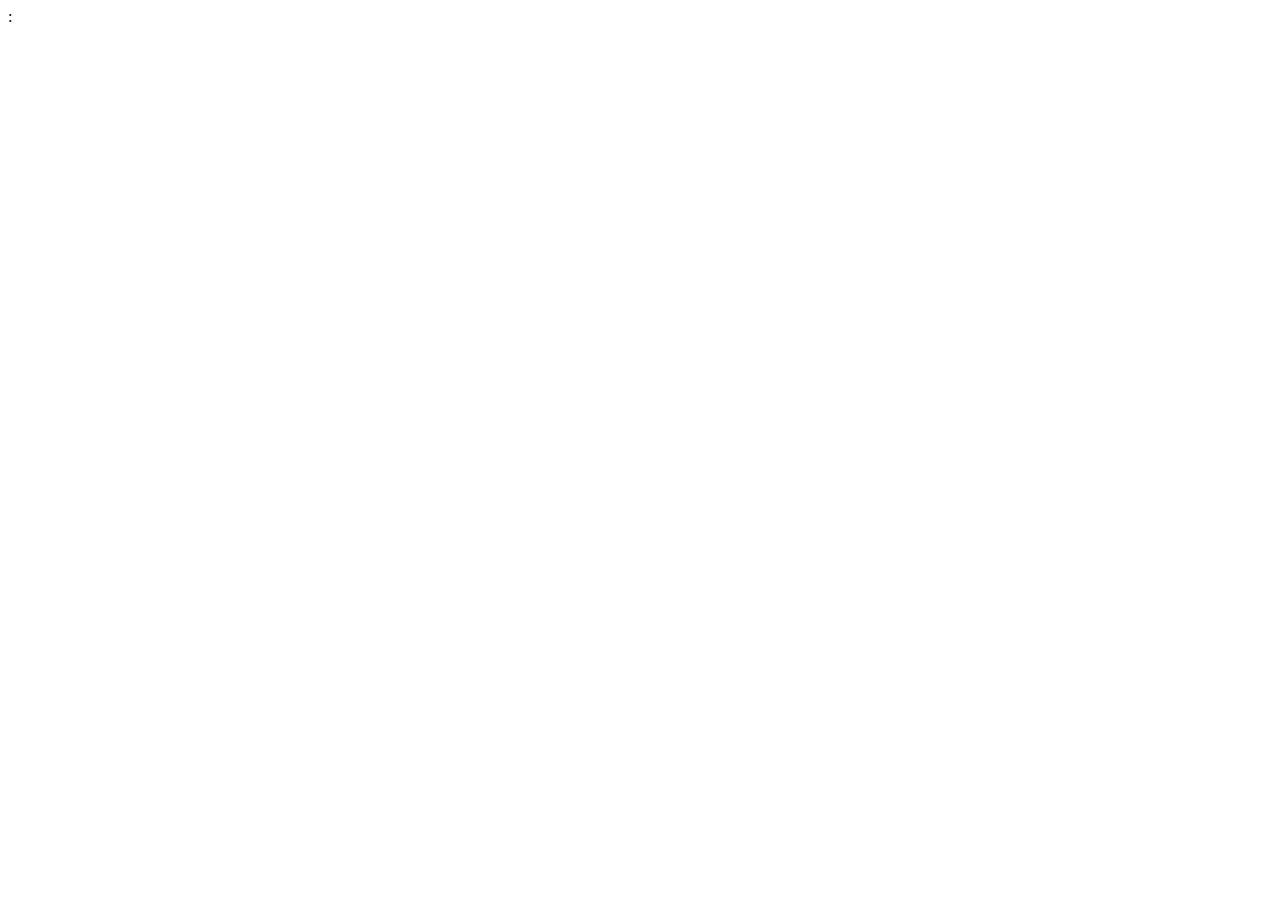
==== index.html @ 33445a50 "added favicon" ====
:<!DOCTYPE html>
<html lang="en">

<head>
    <meta charset="UTF-8">
    <meta name="viewport"
          content="width=device-width, user-scalable=no, initial-scale=1.0, maximum-scale=1.0, minimum-scale=1.0">
    <meta http-equiv="X-UA-Compatible" content="ie=edge">
    <meta name="author" content="Lucas Izquierdo -> lucaiz">
    <meta name="description" content="Mi plataforma de estudio y aplicacion. Que, como y cuando">
    <meta name="keywords" content="learning, aprendizaje, aplicacion, application,">
    <title>lucaiz: what I am doing</title>
    <link rel="shortcut icon" href="./favicon.ico" type="image/x-icon">
</head>

<body>

    <header>

    </header>

</body>

</html>
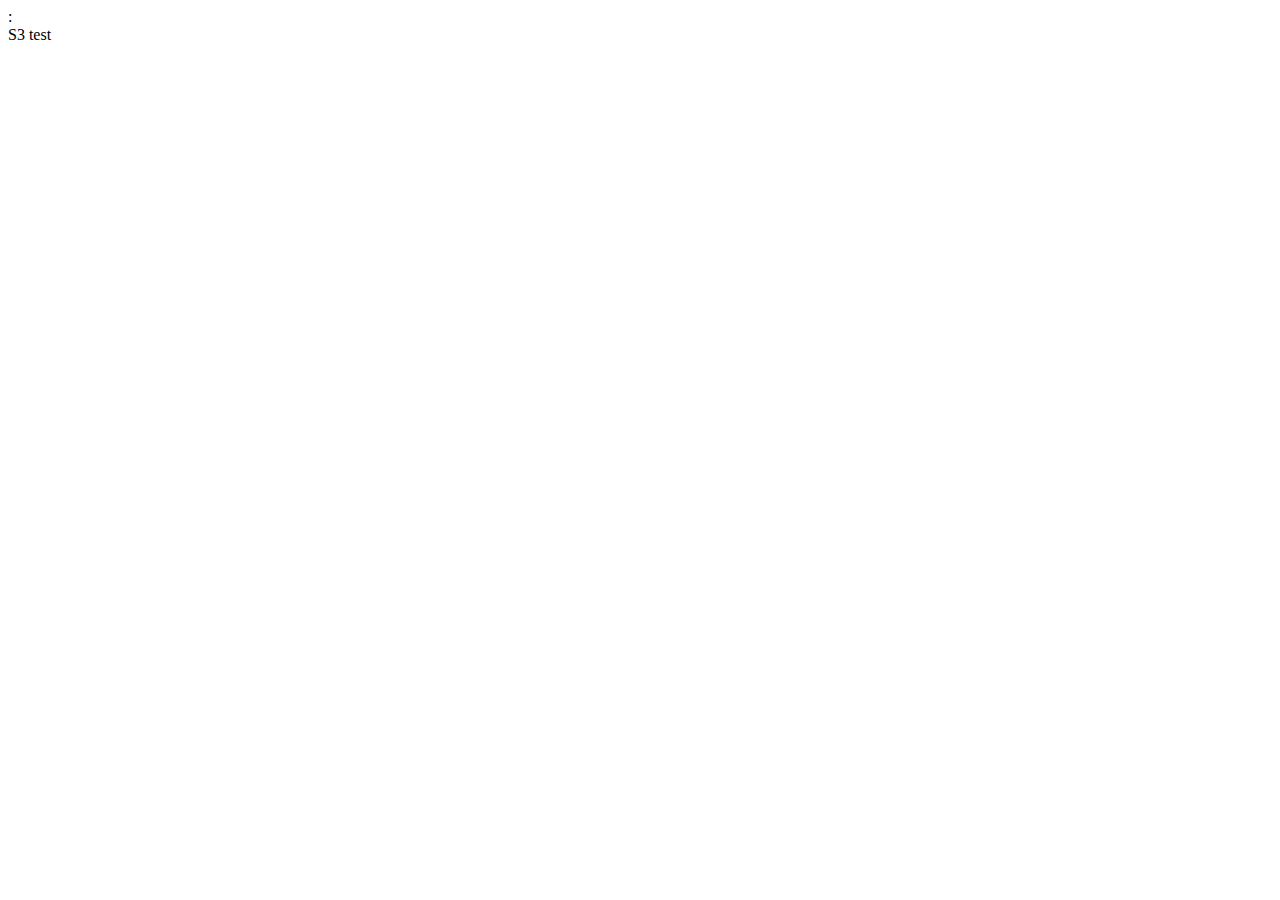
==== commit 91c1bcfa: "fix: fix and test ci" ====
--- a/index.html
+++ b/index.html
@@ -16,7 +16,7 @@
 <body>
 
     <header>
-
+        S3 test
     </header>
 
 </body>
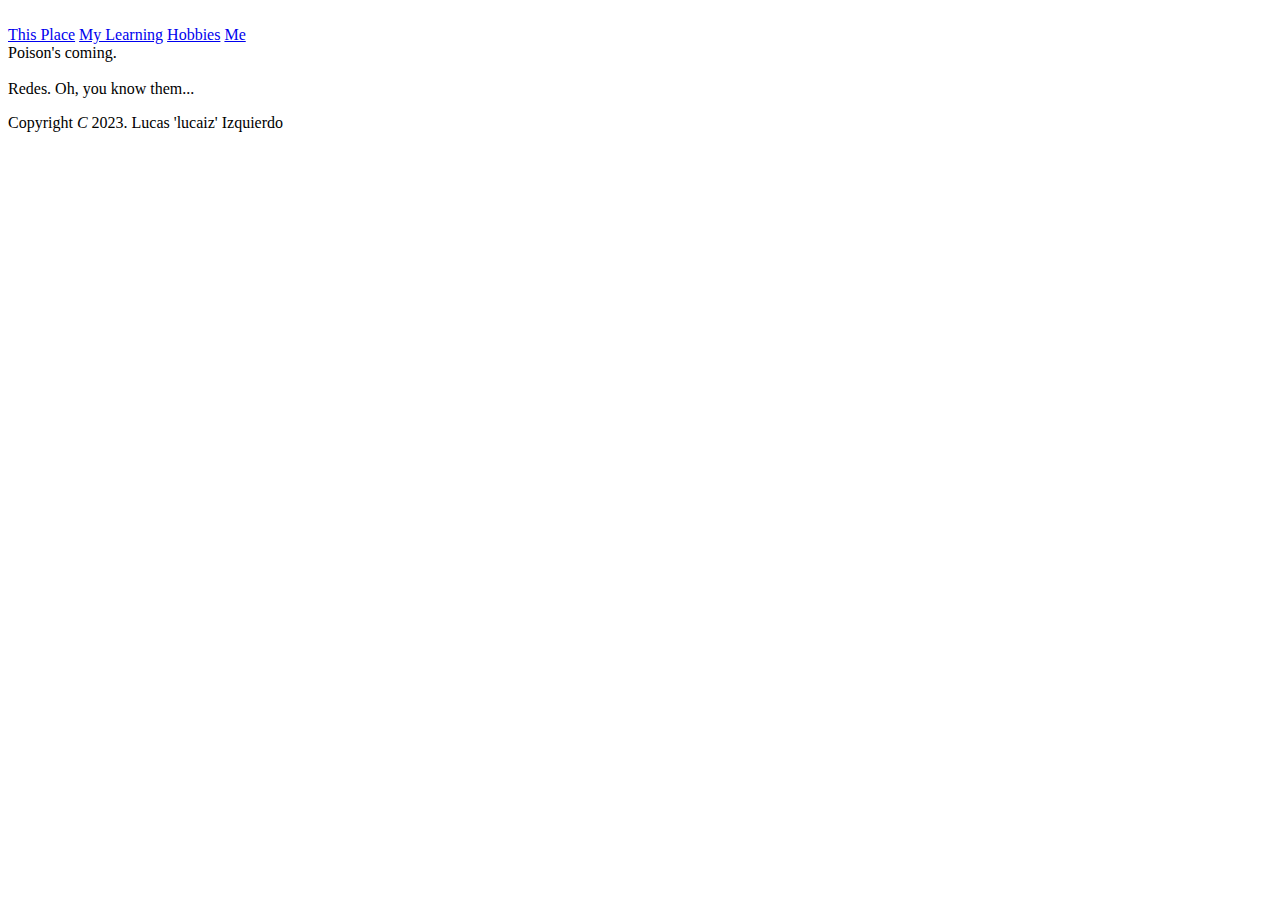
==== commit 72835d78: "chore: html index first thoughts" ====
--- a/index.html
+++ b/index.html
@@ -1,4 +1,4 @@
-:<!DOCTYPE html>
+<!DOCTYPE html>
 <html lang="en">
 
 <head>
@@ -7,17 +7,36 @@
           content="width=device-width, user-scalable=no, initial-scale=1.0, maximum-scale=1.0, minimum-scale=1.0">
     <meta http-equiv="X-UA-Compatible" content="ie=edge">
     <meta name="author" content="Lucas Izquierdo -> lucaiz">
-    <meta name="description" content="Mi plataforma de estudio y aplicacion. Que, como y cuando">
-    <meta name="keywords" content="learning, aprendizaje, aplicacion, application,">
+    <meta name="description" content="My day to day.">
+    <meta name="keywords" content="learning, aprendizaje, aplicacion, application, yo, me, extras, things, cosas, books, libros">
+    <link href="styles/index.css" rel="stylesheet">
     <title>lucaiz: what I am doing</title>
-    <link rel="shortcut icon" href="./favicon.ico" type="image/x-icon">
+    <link rel="shortcut icon" href="assets/static/favicon.ico" type="image/x-icon">
 </head>
 
 <body>
 
-    <header>
-        S3 test
+    <header class="header">
+        <img class="header-image" src="">
+        <nav>
+            <a href="this_place.html">This Place</a>
+            <a href="learning.html">My Learning</a>
+            <a href="hobbies.html">Hobbies</a>
+            <a href="me.html">Me</a>
+        </nav>
     </header>
+
+    <main class="main">
+        Poison's coming.
+    </main>
+
+    <footer class="footer">
+        <img class="footer-img" src="">
+        <main>Redes. Oh, you know them...</main>
+        <div class="end-footer">
+            <p>Copyright <i>C</i> 2023. Lucas 'lucaiz' Izquierdo</p>
+        </div>
+    </footer>
 
 </body>
 
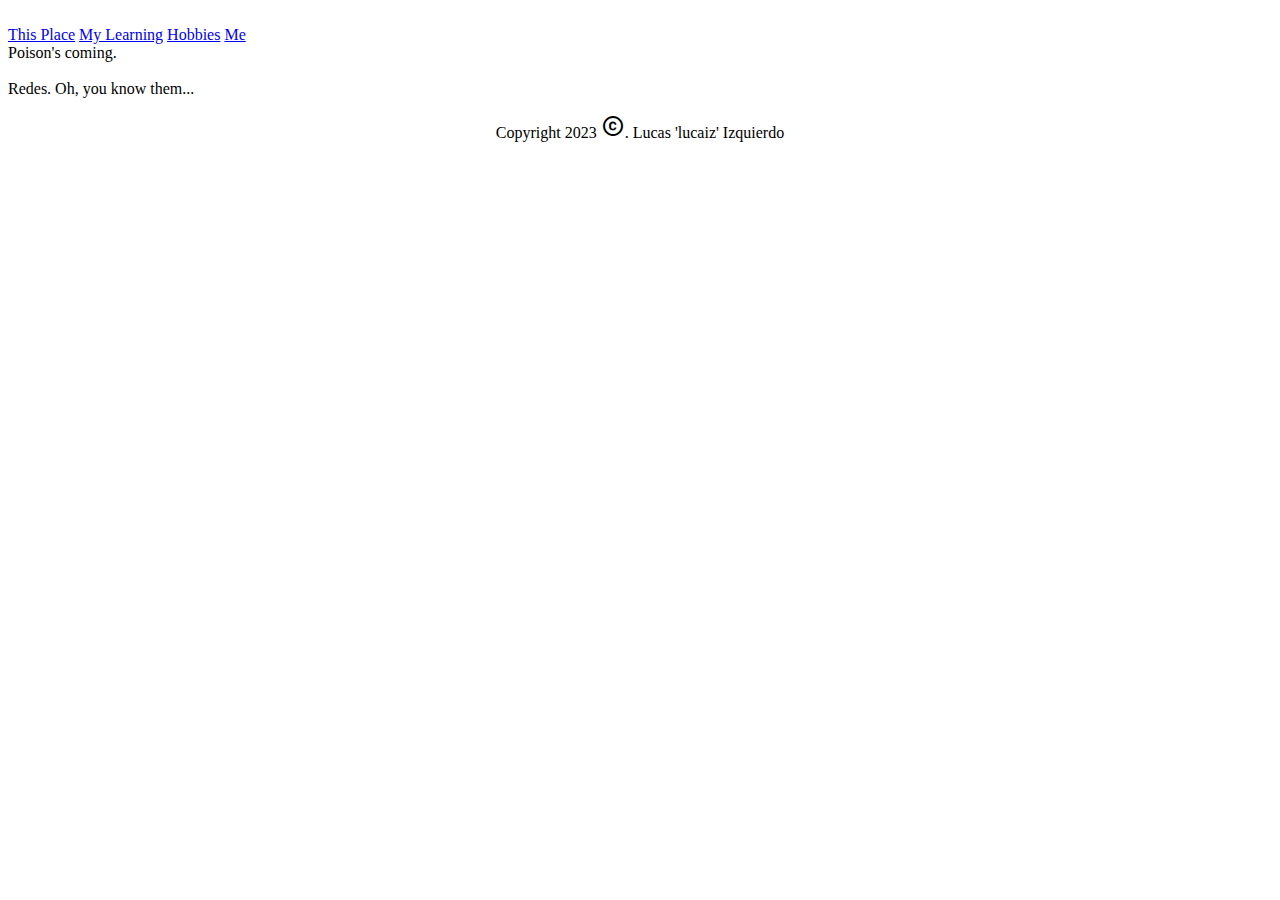
==== commit b1749307: "feat/defined-icons-and-set-some-resources" ====
--- a/index.html
+++ b/index.html
@@ -6,6 +6,7 @@
     <meta name="viewport"
           content="width=device-width, user-scalable=no, initial-scale=1.0, maximum-scale=1.0, minimum-scale=1.0">
     <meta http-equiv="X-UA-Compatible" content="ie=edge">
+    <link href="https://fonts.googleapis.com/icon?family=Material+Icons" rel="stylesheet">
     <meta name="author" content="Lucas Izquierdo -> lucaiz">
     <meta name="description" content="My day to day.">
     <meta name="keywords" content="learning, aprendizaje, aplicacion, application, yo, me, extras, things, cosas, books, libros">
@@ -34,7 +35,7 @@
         <img class="footer-img" src="">
         <main>Redes. Oh, you know them...</main>
         <div class="end-footer">
-            <p>Copyright <i>C</i> 2023. Lucas 'lucaiz' Izquierdo</p>
+            <p>Copyright 2023 <i class="material-icons">copyright</i>. Lucas 'lucaiz' Izquierdo</p>
         </div>
     </footer>
 
--- a/styles/index.css
+++ b/styles/index.css
@@ -0,0 +1,41 @@
+.material-icons {
+    font-family: 'Material Icons';
+    font-weight: normal;
+    font-style: normal;
+    font-size: 24px;  /* Preferred icon size */
+    display: inline-block;
+    line-height: 1;
+    text-transform: none;
+    letter-spacing: normal;
+    word-wrap: normal;
+    white-space: nowrap;
+    direction: ltr;
+
+    /* Support for all WebKit browsers. */
+    -webkit-font-smoothing: antialiased;
+    /* Support for Safari and Chrome. */
+    text-rendering: optimizeLegibility;
+
+    /* Support for Firefox. */
+    -moz-osx-font-smoothing: grayscale;
+
+    /* Support for IE. */
+    font-feature-settings: 'liga';
+}
+
+.header {
+
+}
+
+.main {
+
+}
+
+.footer {
+    height: 300px;
+}
+
+.footer p {
+    display: block;
+    text-align: center;
+}
